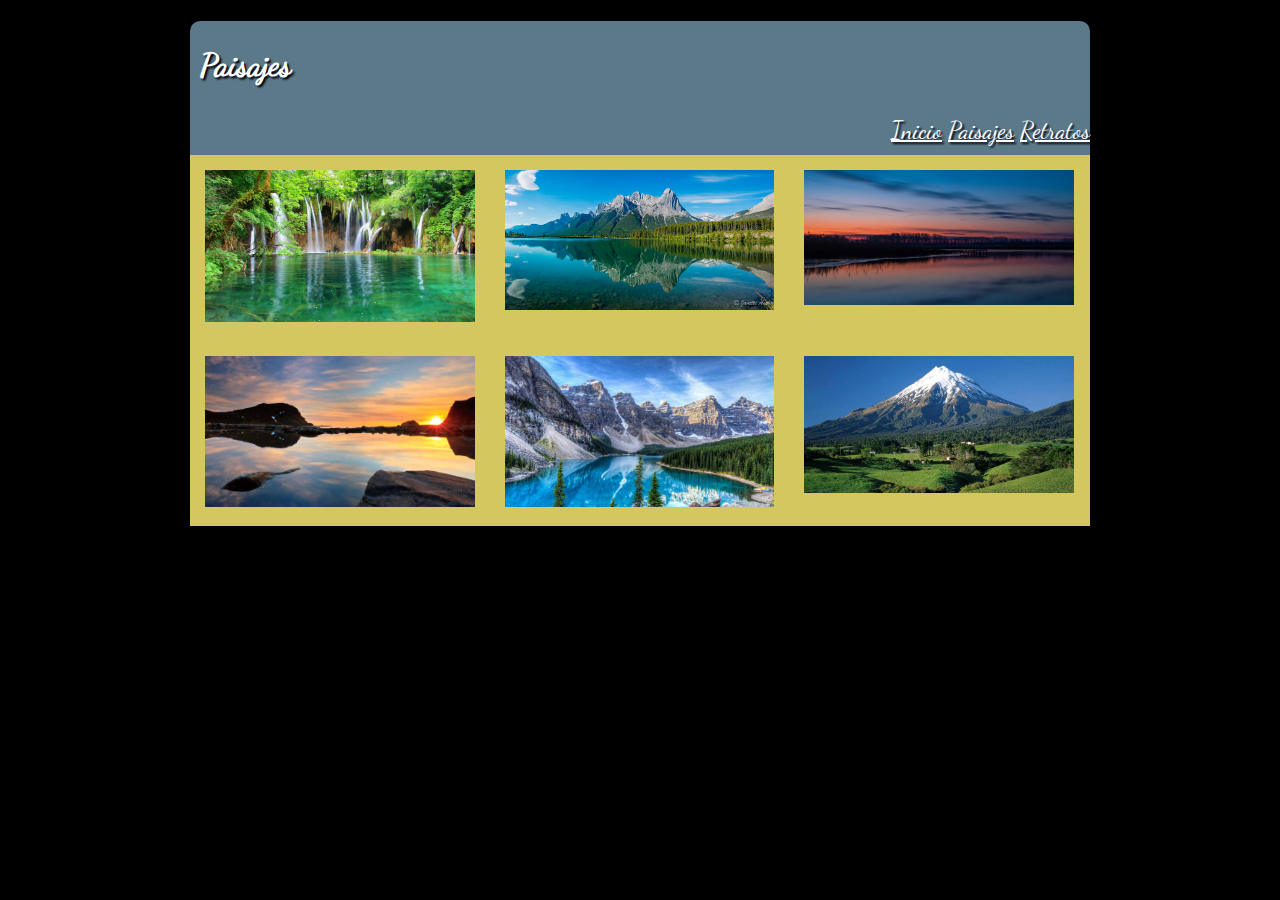
==== paisajes.html @ aa3a6c9b "pagina paisajes" ====
<!DOCTYPE html>
<html>
  <head>
    <meta charset="utf-8">
    <meta name="viewport" content="width=device-width,user-scalable=1.0">
    <title>Paisajes</title>
    <link rel="stylesheet" href="css/estilos1.css">
  </head>
  <div id="cabecera">
    <h1>Paisajes </h1>
    <nav>
      <a href="#index.html">Inicio</a>
      <a href="#paisajes.html">Paisajes</a>
      <a href="#retratos.html">Retratos</a>
    </nav>
  </div>
  <body>
    <div id="contenido">
    <div id="cajafotos">
      <div class="foto1">
        <img src="img/imagen6.jpg">
      </div>
      <div class="foto2">
        <img src="img/imagen2.jpg">
      </div>
      <div class="foto3">
        <img src="img/imagen3.jpg">
      </div>
      <div class="foto4">
        <img src="img/imagen9.jpg">
      </div>
      <div class="foto5">
        <img src="img/imagen10.jpg">
      </div>
      <div class="foto6">
        <img src="img/imagen11.png">
      </div>
    </div>
    </div>
  </body>
  <footer>
    <div id="pie">
      <section>
        <article id="contacto">
          <p>Contacto</p>
          patolin.05@gmail.com<br>  Calle 16 Nro 41- 210<br>57-46049929</article>
        <article id="terminos">Todos los derechos reservados por quien crea la página</article>
        <article id="redes">@comenzandofoto</article>
        <article id="derechos">Patricia Cadavid M<br>@CopyRight<br>2019</article>
      </section>
    </div>
  </footer>
</html>
---- css/estilos1.css ----
@font-face{
  font-family: 'DancingScriptRegular';
  src: url('DancingScriptRegular.otf');
}

body{
  background-color: black;
  width: 900px;
  margin: auto;
}

#cabecera{
  width: 100%;
  height: auto;
  background-color: #5b7989;
  border-radius: 10px 10px 0 0;
  -webkit-border-radius: 10px 10px 0 0;
}

#cabecera h1{
  text-align: left;
  padding: 25px 0 10px 10px;
  color: white;
  font-family: 'DancingScriptRegular';
  text-shadow: 2px 2px 2px #02010a;
}

nav{
  text-align: right;
  font-size: 24px;
  padding-bottom: 10px
}

nav a{
    font-family: 'DancingScriptRegular';
    color: white;
    text-shadow: 2px 2px 2px #02010a;
}

/*Código para el body*/

#contenido{
  margin:0 auto;
  width:900px;
  background-color: #d5c75f;
}

#cajafotos{
  width:100%;
  display:flex;
  flex-flow: row wrap;
}

div[class^="foto"]{
  width:33.3%;
}

img{
  width:90%;
  padding:5%;
}

@media only screen and (max-width: 900px) {
  #contenido{
    width:100%;
  }
 div[class^="foto"]{
   width:100%;
 }
}
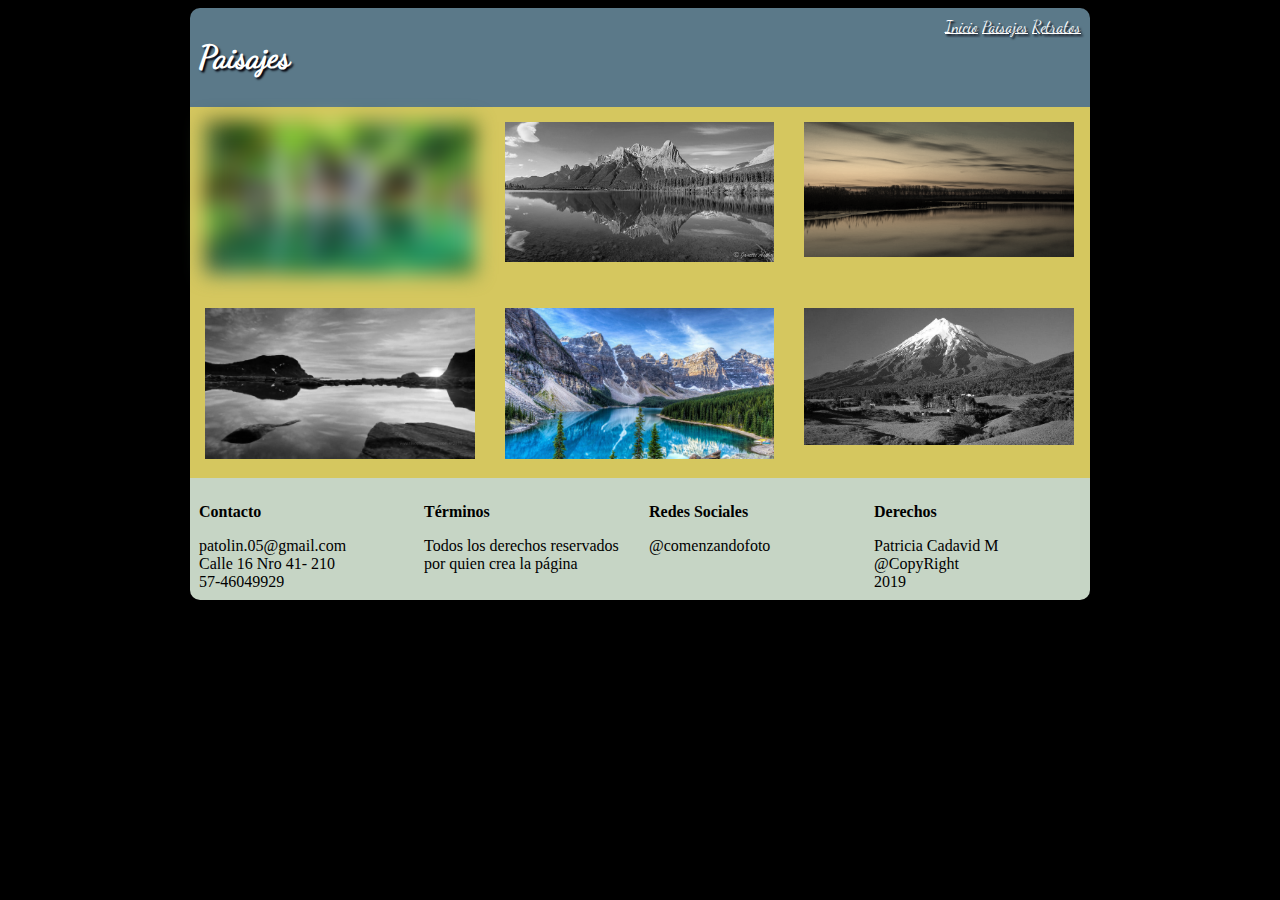
==== commit 32113cd8: "paisajes casi lista" ====
--- a/paisajes.html
+++ b/paisajes.html
@@ -7,12 +7,18 @@
     <link rel="stylesheet" href="css/estilos1.css">
   </head>
   <div id="cabecera">
-    <h1>Paisajes </h1>
-    <nav>
-      <a href="#index.html">Inicio</a>
-      <a href="#paisajes.html">Paisajes</a>
-      <a href="#retratos.html">Retratos</a>
-    </nav>
+    <div id="info">
+      <div class="cab1">
+        <h1>Paisajes</h1>
+      </div>
+      <div class="cab2">
+        <nav>
+          <a href="#index.html">Inicio</a>
+          <a href="#paisajes.html">Paisajes</a>
+          <a href="#retratos.html">Retratos</a>
+        </nav>
+      </div>
+    </div>
   </div>
   <body>
     <div id="contenido">
@@ -40,14 +46,24 @@
   </body>
   <footer>
     <div id="pie">
-      <section>
-        <article id="contacto">
-          <p>Contacto</p>
-          patolin.05@gmail.com<br>  Calle 16 Nro 41- 210<br>57-46049929</article>
-        <article id="terminos">Todos los derechos reservados por quien crea la página</article>
-        <article id="redes">@comenzandofoto</article>
-        <article id="derechos">Patricia Cadavid M<br>@CopyRight<br>2019</article>
-      </section>
+    <div id="piepagina">
+      <div class="dato1">
+        <p><strong>Contacto</strong></p>
+        patolin.05@gmail.com<br>  Calle 16 Nro 41- 210<br>57-46049929
+      </div>
+      <div class="dato2">
+        <p><strong>Términos</strong></p>
+        Todos los derechos reservados por quien crea la página
+      </div>
+      <div class="dato3">
+        <p><strong>Redes Sociales</strong></p>
+        @comenzandofoto
+      </div>
+      <div class="dato4">
+        <p><strong>Derechos</strong></p>
+        Patricia Cadavid M<br>@CopyRight<br>2019
+      </div>
+    </div>
     </div>
   </footer>
 </html>
--- a/css/estilos1.css
+++ b/css/estilos1.css
@@ -1,3 +1,5 @@
+
+/* código tipo de fuente*/
 @font-face{
   font-family: 'DancingScriptRegular';
   src: url('DancingScriptRegular.otf');
@@ -5,36 +7,51 @@
 
 body{
   background-color: black;
-  width: 900px;
-  margin: auto;
 }
 
+/*código cabecera*/
 #cabecera{
-  width: 100%;
-  height: auto;
+  margin:0 auto;
+  width:900px;
   background-color: #5b7989;
-  border-radius: 10px 10px 0 0;
+  border-radius: 10px 10px 0 0 ;
   -webkit-border-radius: 10px 10px 0 0;
-}
-
-#cabecera h1{
-  text-align: left;
-  padding: 25px 0 10px 10px;
-  color: white;
-  font-family: 'DancingScriptRegular';
   text-shadow: 2px 2px 2px #02010a;
 }
 
-nav{
-  text-align: right;
-  font-size: 24px;
-  padding-bottom: 10px
+#info{
+  width:100%;
+  display:flex;
+  flex-flow: nowrap;
 }
 
-nav a{
-    font-family: 'DancingScriptRegular';
-    color: white;
-    text-shadow: 2px 2px 2px #02010a;
+div[class^="cab"]{
+  width:50%;
+  padding: 1%;
+}
+
+.cab1 h1{
+  color: white;
+  font-family: 'DancingScriptRegular';
+}
+
+.cab2 nav{
+  text-align: right;
+}
+
+.cab2 a{
+  color: white;
+  font-size: 16px;
+  font-family: 'DancingScriptRegular';
+}
+
+@media only screen and (max-width: 900px) {
+  #cabecera{
+    width:100%;
+  }
+ div[class^="cab"]{
+   width:100%;
+ }
 }
 
 /*Código para el body*/
@@ -68,3 +85,44 @@
    width:100%;
  }
 }
+
+.foto1 img{
+  filter: blur(10px);
+}
+
+.foto2, .foto4, .foto6 img{
+  filter: grayscale(100%);
+}
+
+.foto3 img{
+  filter: sepia(90%);
+}
+
+/*Código para el Footer*/
+
+#pie{
+  margin:0 auto;
+  width:900px;
+  border-radius: 0 0 10px 10px;
+  background-color: #C6d5c5;
+}
+
+#piepagina{
+  width:100%;
+  display:flex;
+  flex-flow: row wrap;
+}
+
+div[class^="dato"]{
+  width:23%;
+  padding: 1%;
+}
+
+@media only screen and (max-width: 900px) {
+  #pie{
+    width:100%;
+  }
+ div[class^="dato"]{
+   width:100%;
+ }
+}
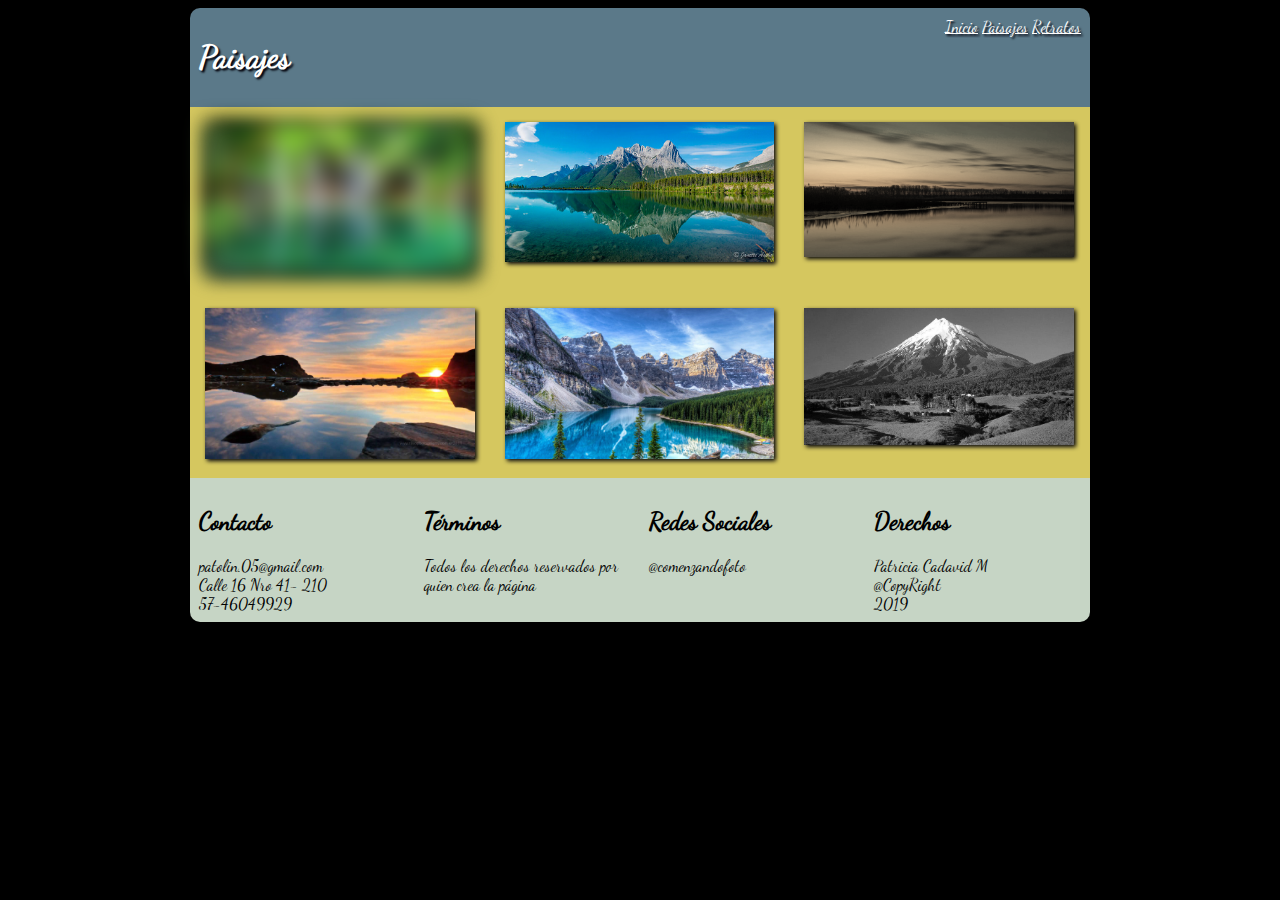
==== commit 0105a9b1: "fin proyecto" ====
--- a/paisajes.html
+++ b/paisajes.html
@@ -6,21 +6,24 @@
     <title>Paisajes</title>
     <link rel="stylesheet" href="css/estilos1.css">
   </head>
-  <div id="cabecera">
+<body>
+  <header>
+    <div id="cabecera">
     <div id="info">
       <div class="cab1">
         <h1>Paisajes</h1>
       </div>
       <div class="cab2">
         <nav>
-          <a href="#index.html">Inicio</a>
-          <a href="#paisajes.html">Paisajes</a>
-          <a href="#retratos.html">Retratos</a>
+          <a href="../proyectofinal2/index.html">Inicio</a>
+          <a href="../proyectofinal2/paisajes.html">Paisajes</a>
+          <a href="../proyectofinal2/retratos.html">Retratos</a>
         </nav>
       </div>
     </div>
   </div>
-  <body>
+  </header>
+  <section>
     <div id="contenido">
     <div id="cajafotos">
       <div class="foto1">
@@ -43,27 +46,28 @@
       </div>
     </div>
     </div>
-  </body>
-  <footer>
+  </section>
+    <footer>
     <div id="pie">
     <div id="piepagina">
       <div class="dato1">
-        <p><strong>Contacto</strong></p>
+        <p><h2>Contacto</h2></p>
         patolin.05@gmail.com<br>  Calle 16 Nro 41- 210<br>57-46049929
       </div>
       <div class="dato2">
-        <p><strong>Términos</strong></p>
+        <p><h2>Términos</h2></p>
         Todos los derechos reservados por quien crea la página
       </div>
       <div class="dato3">
-        <p><strong>Redes Sociales</strong></p>
+        <p><h2>Redes Sociales</h2></p>
         @comenzandofoto
       </div>
       <div class="dato4">
-        <p><strong>Derechos</strong></p>
+        <p><h2>Derechos</h2></p>
         Patricia Cadavid M<br>@CopyRight<br>2019
       </div>
     </div>
     </div>
   </footer>
+  </body>
 </html>
--- a/css/estilos1.css
+++ b/css/estilos1.css
@@ -1,4 +1,3 @@
-
 /* código tipo de fuente*/
 @font-face{
   font-family: 'DancingScriptRegular';
@@ -7,6 +6,20 @@
 
 body{
   background-color: black;
+  animation-name: slideInUp;
+  animation-duration: 2s;
+}
+
+@keyframes slideInUp{
+  0%{
+    margin-top: 150%;
+  }
+  60%{
+    margin-top: -5%
+  }
+  100%{
+    margin-top: 0%;
+  }
 }
 
 /*código cabecera*/
@@ -54,6 +67,30 @@
  }
 }
 
+@media  screen and (max-width: 420px) {
+  #cabecera{
+    width:100% !important;
+  }
+
+  #info{
+    width:100%;
+    display:flex;
+    flex-flow: row wrap;
+  }
+
+ div[class^="cab"]{
+   width:100%;
+ }
+
+ .cab1 h1{
+   text-align: center;
+  }
+
+  .cab2 nav{
+    text-align: center;
+  }
+}
+
 /*Código para el body*/
 
 #contenido{
@@ -70,6 +107,7 @@
 
 div[class^="foto"]{
   width:33.3%;
+  filter: drop-shadow(2px 2px 2px #02010a);
 }
 
 img{
@@ -98,8 +136,6 @@
   filter: sepia(90%);
 }
 
-/*Código para el Footer*/
-
 #pie{
   margin:0 auto;
   width:900px;
@@ -116,6 +152,7 @@
 div[class^="dato"]{
   width:23%;
   padding: 1%;
+  font-family: 'DancingScriptRegular';
 }
 
 @media only screen and (max-width: 900px) {
